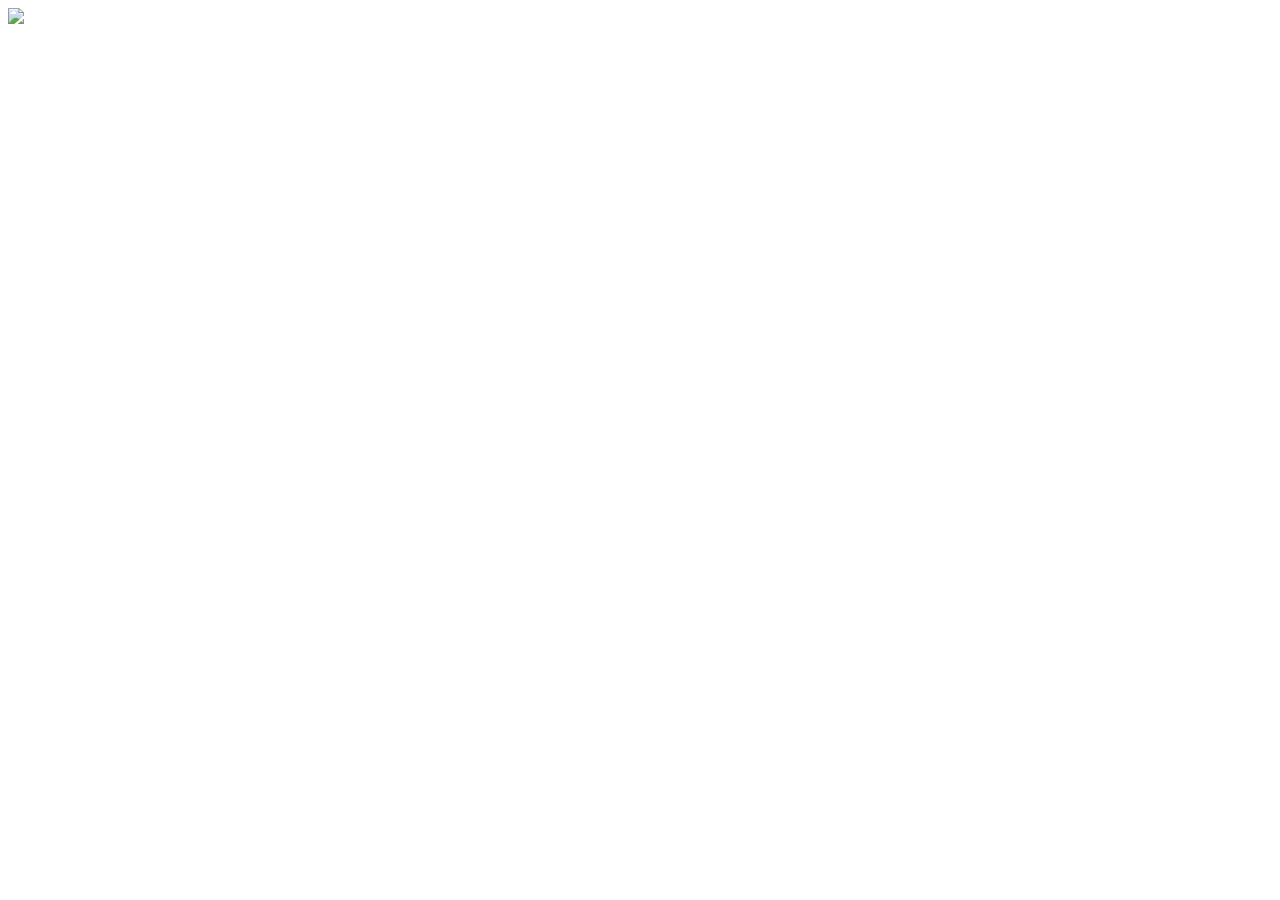
==== BIODAM/src/main/resources/templates/formulario.html @ 77719312 "V_0.2: Agregada la seguridad, organizadas carpetas en public" ====
<!DOCTYPE html>
<html lang="en">
<head>
    <meta charset="UTF-8">
    <link rel="stylesheet" href="../css/formulario.css">
    <title>Formulario Loggin</title>
</head>
<body>
    <header>
        <img src="../img/BIODAM.png">
    </header>
</body>
</html>
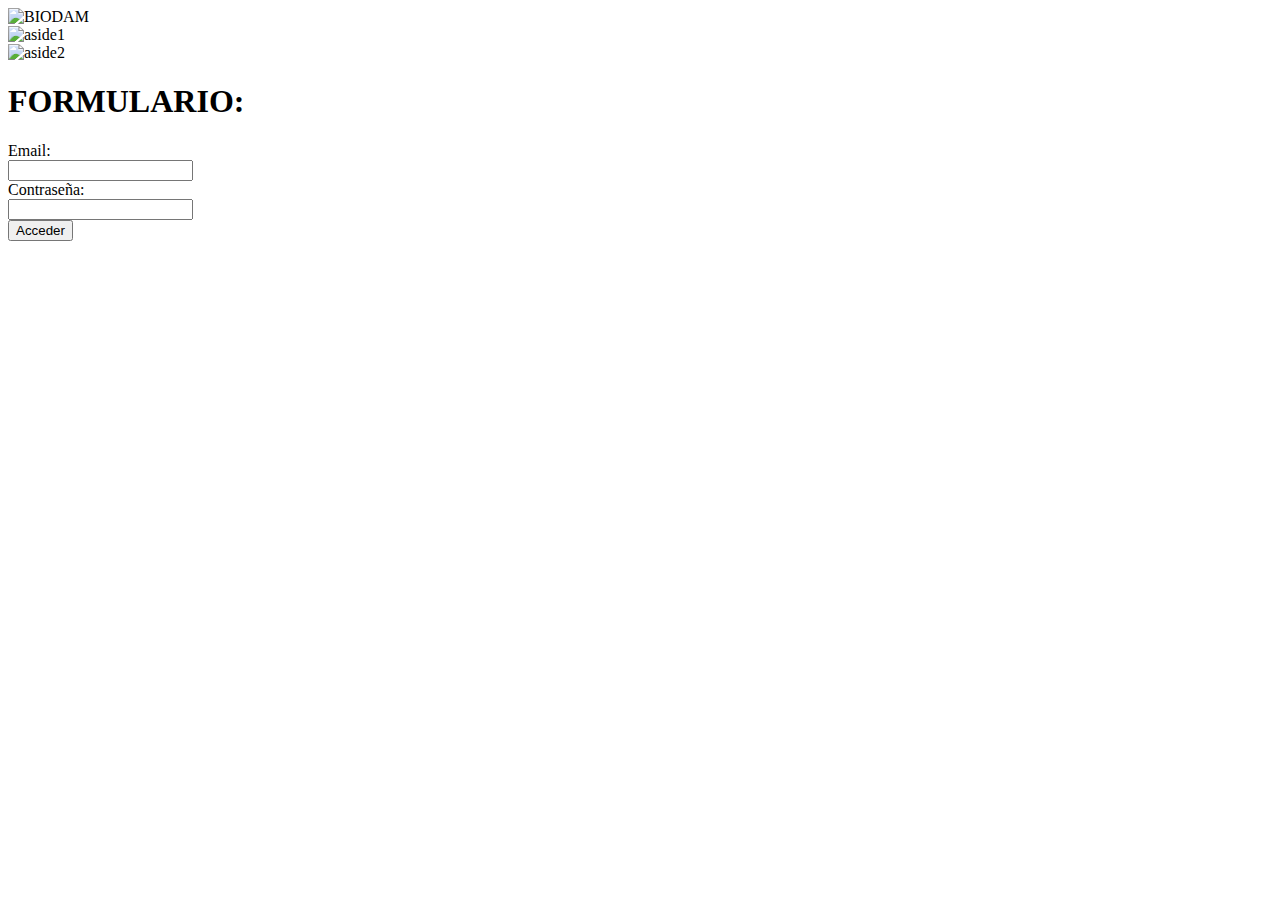
==== commit cbe23a7e: "Interfaz principal y formulario funcionales" ====
--- a/BIODAM/src/main/resources/templates/formulario.html
+++ b/BIODAM/src/main/resources/templates/formulario.html
@@ -1,13 +1,33 @@
 <!DOCTYPE html>
-<html lang="en">
+<html lang="en" xmlns:th="http://www.thymeleaf.org">
 <head>
     <meta charset="UTF-8">
-    <link rel="stylesheet" href="../css/formulario.css">
+    <link rel="stylesheet" th:href="@{./css/estilos.css}">
     <title>Formulario Loggin</title>
 </head>
 <body>
     <header>
-        <img src="../img/BIODAM.png">
+        <img th:src="@{./img/BIODAM.png}" alt='BIODAM'/>
     </header>
+
+    <aside class="izq">
+        <img th:src="@{./img/aside1.jpg}" alt='aside1'/>
+    </aside>
+
+    <aside class="der">
+        <img th:src="@{./img/aside2.jpg}" alt='aside2'/>
+    </aside>
+
+    <div class="form1">
+        <H1>FORMULARIO:</H1>
+        <form method="POST">
+            <label for="email">Email:</label><br>
+            <input type="email" id="email" name="email"><br>
+            <label for="pass">Contraseña:</label><br>
+            <input type="password" id="pass" name="pass">
+            <br>
+            <input type="submit" value="Acceder">
+        </form>
+    </div>
 </body>
 </html>